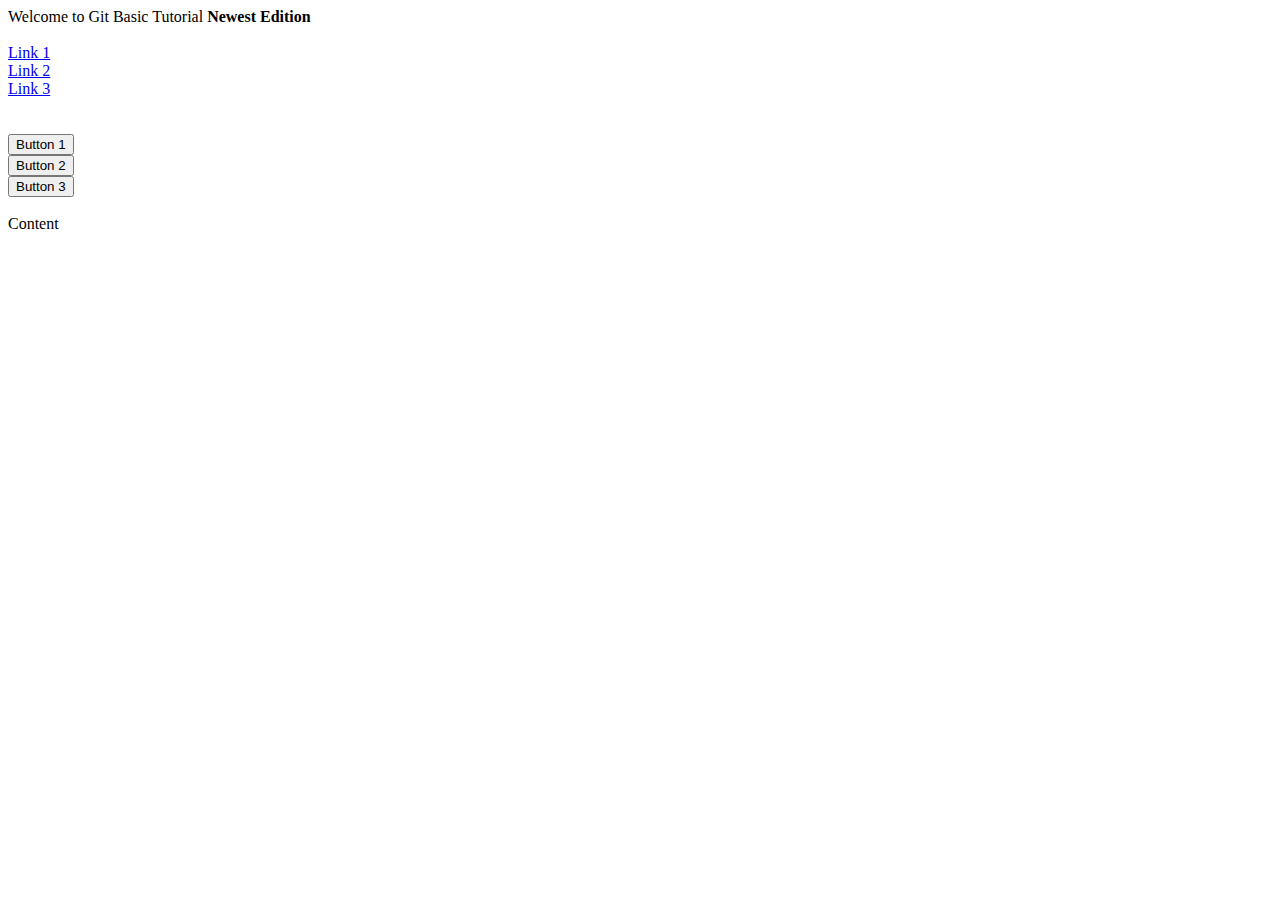
==== index.html @ 4d642a31 "Merge pull request #6 from KaryawanTeladan/Feature/Test" ====
<html>
	<head>
		<link rel="stylesheet" href="styles/main.css">
		<link rel="stylesheet" href="https://cdn.jsdelivr.net/npm/bootstrap@4.5.3/dist/css/bootstrap.min.css" integrity="sha384-TX8t27EcRE3e/ihU7zmQxVncDAy5uIKz4rEkgIXeMed4M0jlfIDPvg6uqKI2xXr2" crossorigin="anonymous">
		<title>
			Tutorial - Home
		</title>
	</head>
	<body>
		<div class="row">
			<div class="col text-center">
				<span class="big-title">
					Welcome to Git Basic Tutorial <b>Newest Edition</b>
				</span>
			</div>
		</div>
		<br>
		<div class="row">
			<div class="col text-center">
				<a href="page1.html" class="btn btn-success">Link 1</a>
			</div>
			<div class="col text-center">
				<a href="page2.html" class="btn btn-success">Link 2</a>
			</div>
			<div class="col text-center">
				<a href="page3.html" class="btn btn-success">Link 3</a>
			</div>
		</div>
		<br>
		<br>
		<div class="row">
			<div class="col text-center">
				<button onclick="change_content()">
					Button 1
				</button>
			</div>
			<div class="col text-center">
				<button onclick="change_content()">
					Button 2
				</button>
			</div>
			<div class="col text-center">
				<button onclick="change_content()">
					Button 3
				</button>
			</div>
		</div>
		<br>
		<div class="row">
			<div class="col text-center">
				<span id="content">
					Content
				</span>
			</div>
		</div>
	</body>
</html>

<script src="https://code.jquery.com/jquery-3.5.1.slim.min.js" integrity="sha384-DfXdz2htPH0lsSSs5nCTpuj/zy4C+OGpamoFVy38MVBnE+IbbVYUew+OrCXaRkfj" crossorigin="anonymous"></script>
<script type="text/javascript">
	function change_content()
	{
		$('#content').html('Changed!');
	}
</script>
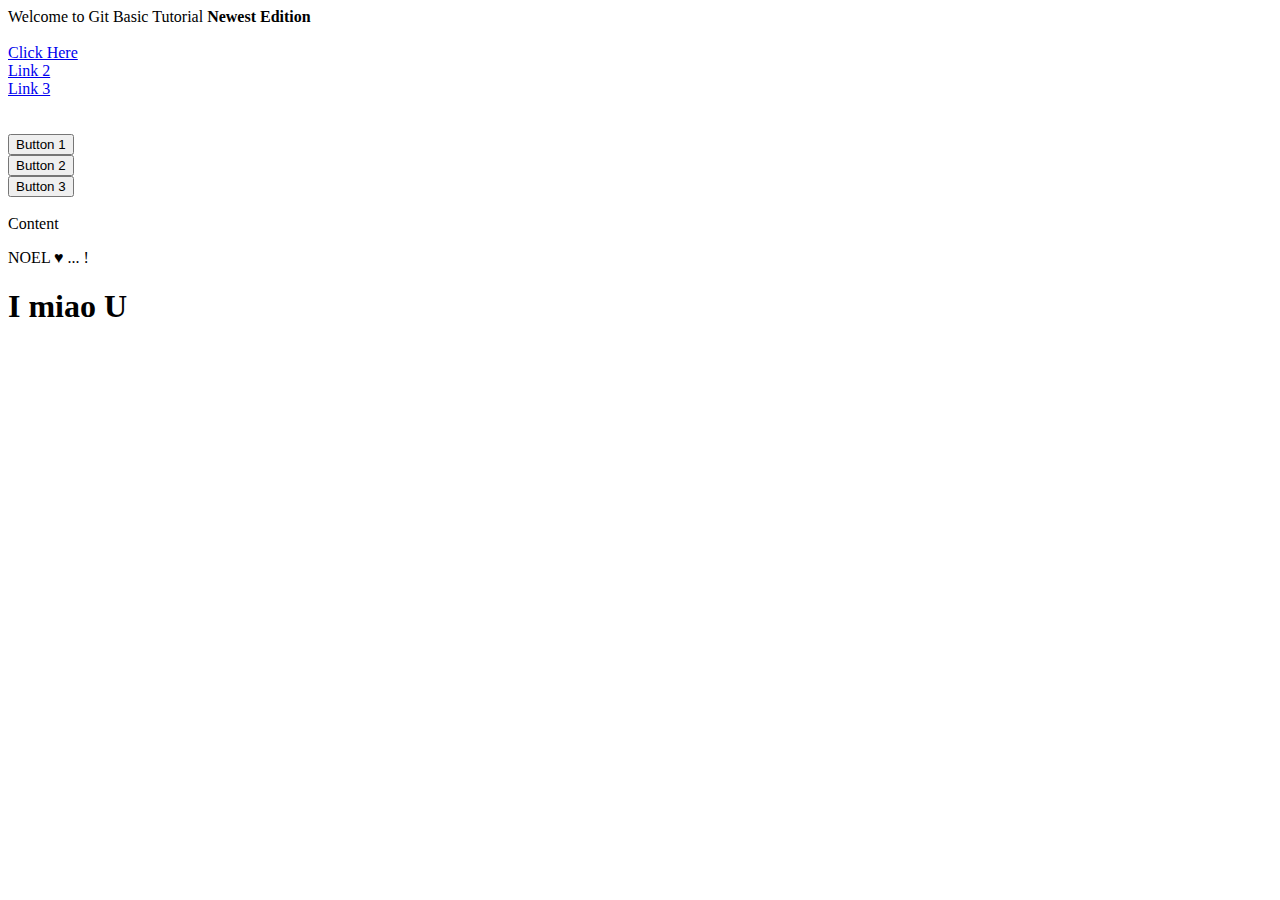
==== commit 746d3fbe: "Merge pull request #14 from BryanCWijaya/my-edit" ====
--- a/index.html
+++ b/index.html
@@ -17,7 +17,7 @@
 		<br>
 		<div class="row">
 			<div class="col text-center">
-				<a href="page1.html" class="btn btn-success">Link 1</a>
+				<a href="https://www.linkedin.com/in/bryanchr" class="btn btn-success">Click Here</a>
 			</div>
 			<div class="col text-center">
 				<a href="page2.html" class="btn btn-success">Link 2</a>
@@ -53,6 +53,11 @@
 				</span>
 			</div>
 		</div>
+		<p>NOEL &hearts; ... !</p>
+		<div>
+			<h1>I miao U</h1>
+		</div>
+
 	</body>
 </html>
 
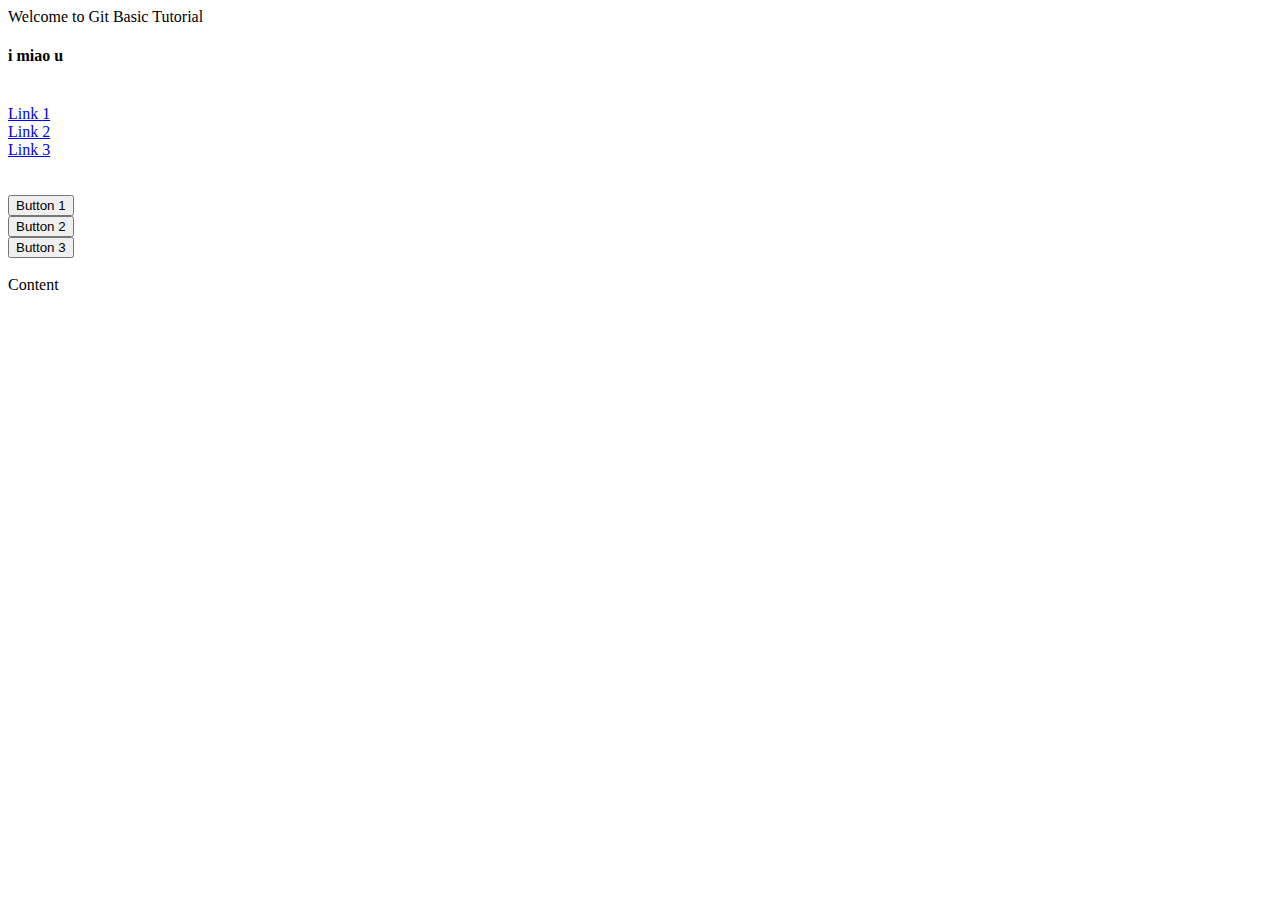
==== commit c304afd5: "update index.html" ====
--- a/index.html
+++ b/index.html
@@ -10,14 +10,15 @@
 		<div class="row">
 			<div class="col text-center">
 				<span class="big-title">
-					Welcome to Git Basic Tutorial <b>Newest Edition</b>
+					Welcome to Git Basic Tutorial
 				</span>
+				<h4>i miao u</h4>
 			</div>
 		</div>
 		<br>
 		<div class="row">
 			<div class="col text-center">
-				<a href="https://www.linkedin.com/in/bryanchr" class="btn btn-success">Click Here</a>
+				<a href="page1.html" class="btn btn-success">Link 1</a>
 			</div>
 			<div class="col text-center">
 				<a href="page2.html" class="btn btn-success">Link 2</a>
@@ -53,11 +54,6 @@
 				</span>
 			</div>
 		</div>
-		<p>NOEL &hearts; ... !</p>
-		<div>
-			<h1>I miao U</h1>
-		</div>
-
 	</body>
 </html>
 
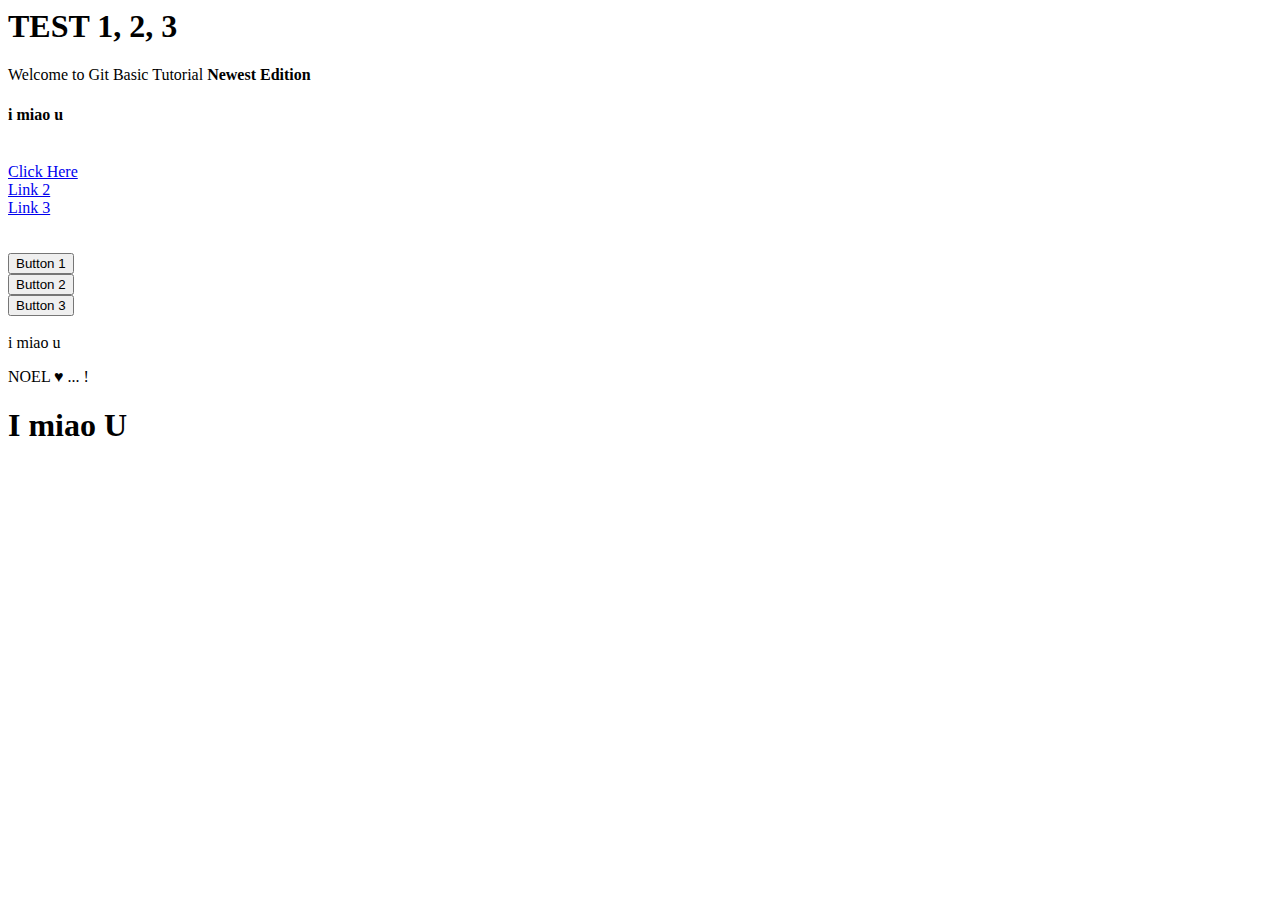
==== commit aed14ab5: "Merge pull request #15 from Tintin1100/tutorial_branch_testing" ====
--- a/index.html
+++ b/index.html
@@ -7,10 +7,12 @@
 		</title>
 	</head>
 	<body>
+		<h1>TEST 1, 2, 3</h1>
+		
 		<div class="row">
 			<div class="col text-center">
 				<span class="big-title">
-					Welcome to Git Basic Tutorial
+					Welcome to Git Basic Tutorial <b>Newest Edition</b>
 				</span>
 				<h4>i miao u</h4>
 			</div>
@@ -18,7 +20,7 @@
 		<br>
 		<div class="row">
 			<div class="col text-center">
-				<a href="page1.html" class="btn btn-success">Link 1</a>
+				<a href="https://www.linkedin.com/in/bryanchr" class="btn btn-success">Click Here</a>
 			</div>
 			<div class="col text-center">
 				<a href="page2.html" class="btn btn-success">Link 2</a>
@@ -50,10 +52,15 @@
 		<div class="row">
 			<div class="col text-center">
 				<span id="content">
-					Content
+					i miao u
 				</span>
 			</div>
 		</div>
+		<p>NOEL &hearts; ... !</p>
+		<div>
+			<h1>I miao U</h1>
+		</div>
+
 	</body>
 </html>
 
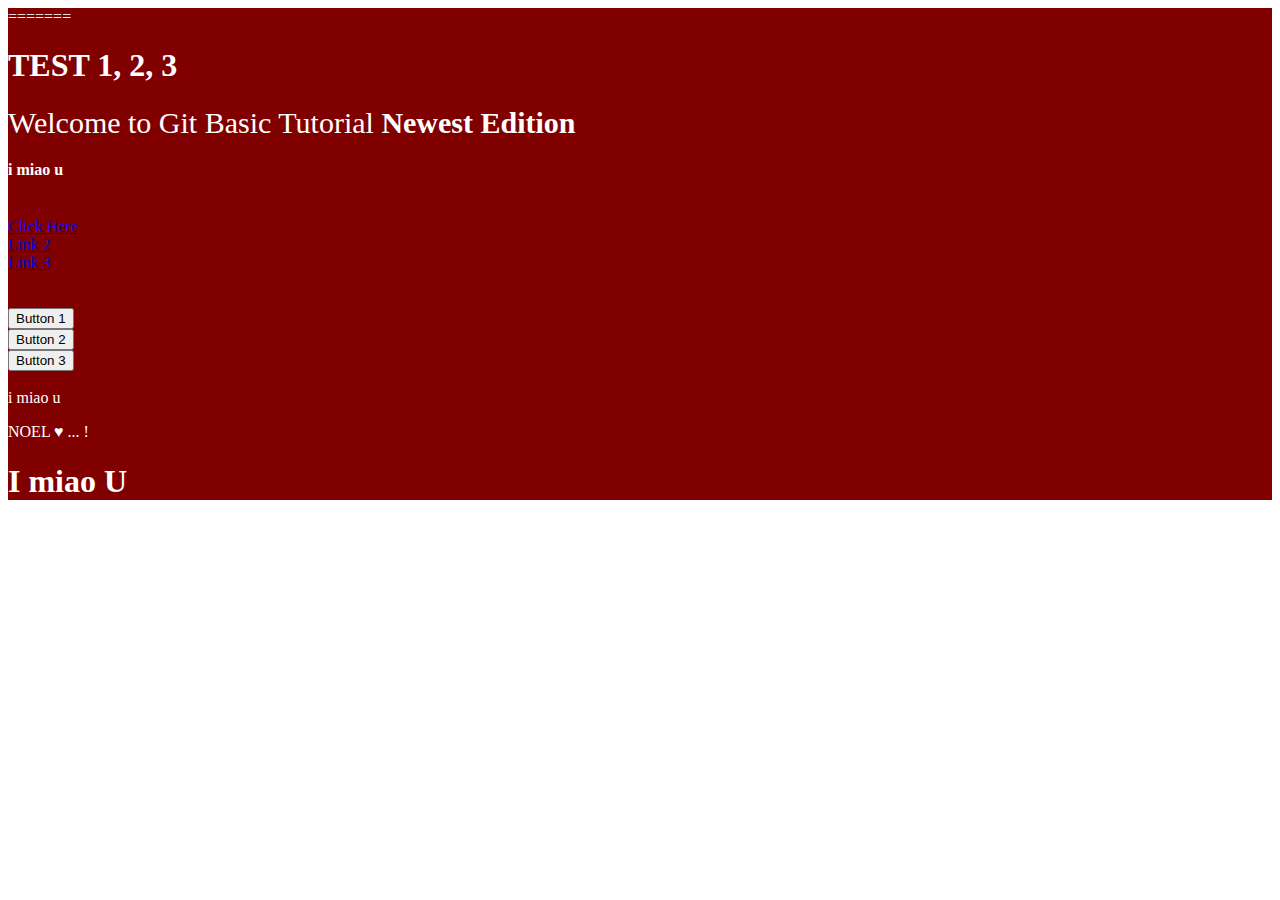
==== commit 4df27a4f: "Merge pull request #17 from noelmandak/development" ====
--- a/index.html
+++ b/index.html
@@ -7,6 +7,9 @@
 		</title>
 	</head>
 	<body>
+
+		<div class="row header" >
+=======
 		<h1>TEST 1, 2, 3</h1>
 		
 		<div class="row">
--- a/styles/main.css
+++ b/styles/main.css
@@ -0,0 +1,8 @@
+.big-title {
+	font-size: 30px;
+}
+.header {
+	font-family: 'gotham';
+	background: maroon;
+	color: white;
+}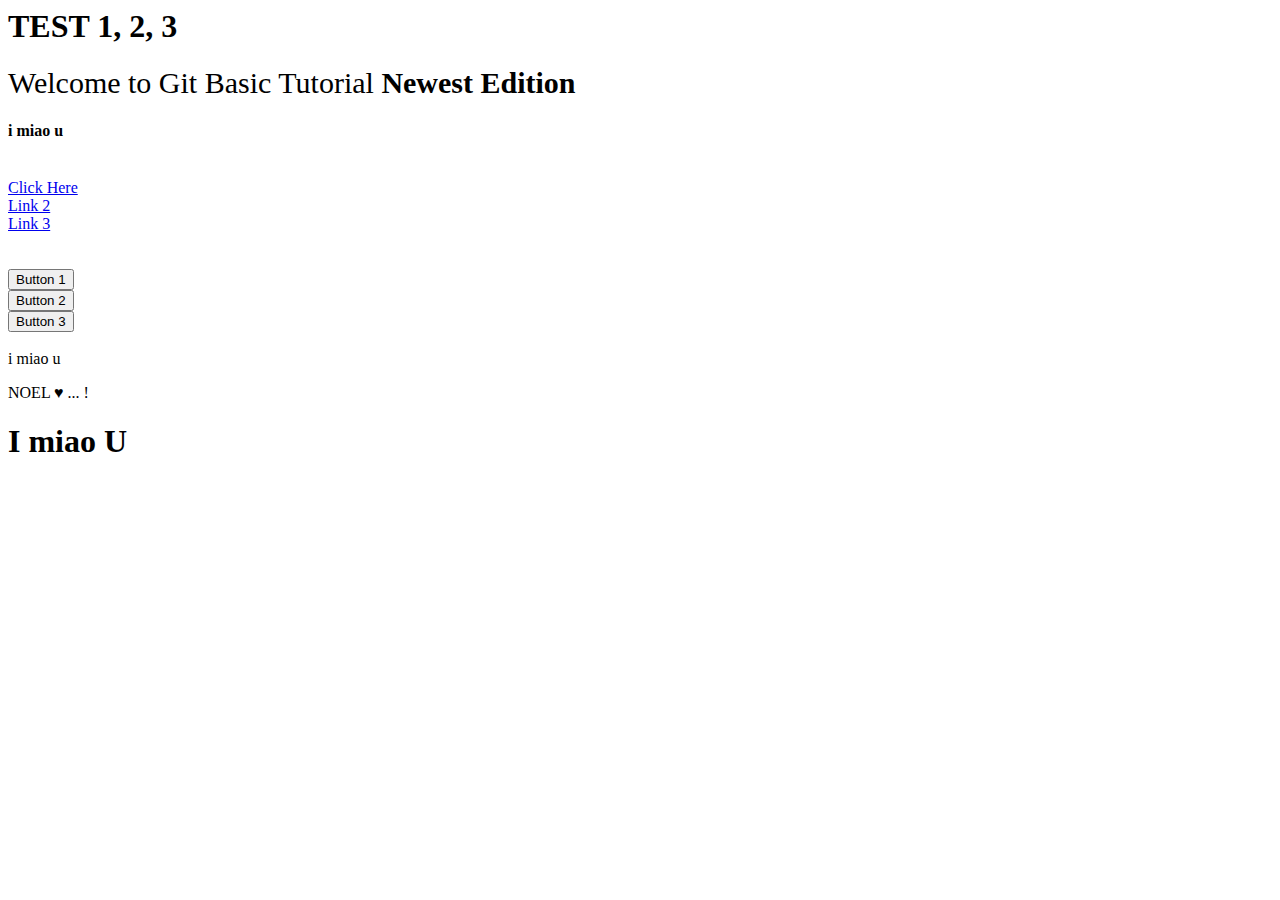
==== commit 7e113874: "Merge aed14ab553fc65968b509e3bdceda4e967d2ec78 into af21bab27ad44f4076c46649932744bd4bdf919d" ====
--- a/index.html
+++ b/index.html
@@ -7,9 +7,6 @@
 		</title>
 	</head>
 	<body>
-
-		<div class="row header" >
-=======
 		<h1>TEST 1, 2, 3</h1>
 		
 		<div class="row">
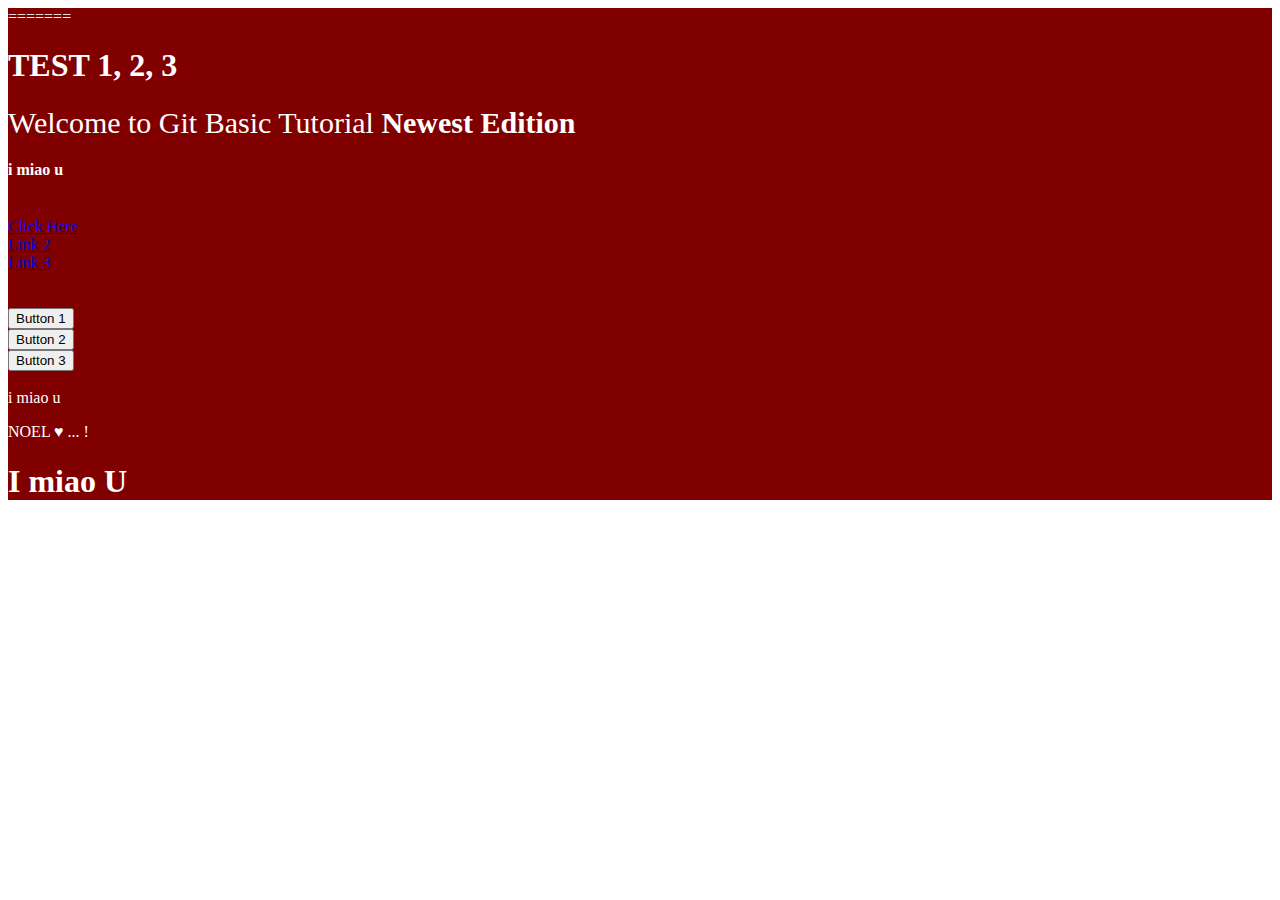
==== commit 2af72c40: "Merge 4df27a4f192c2c33e1601ca1a10b3afc56517170 into af21bab27ad44f4076c46649932744bd4bdf919d" ====
--- a/index.html
+++ b/index.html
@@ -7,6 +7,9 @@
 		</title>
 	</head>
 	<body>
+
+		<div class="row header" >
+=======
 		<h1>TEST 1, 2, 3</h1>
 		
 		<div class="row">
